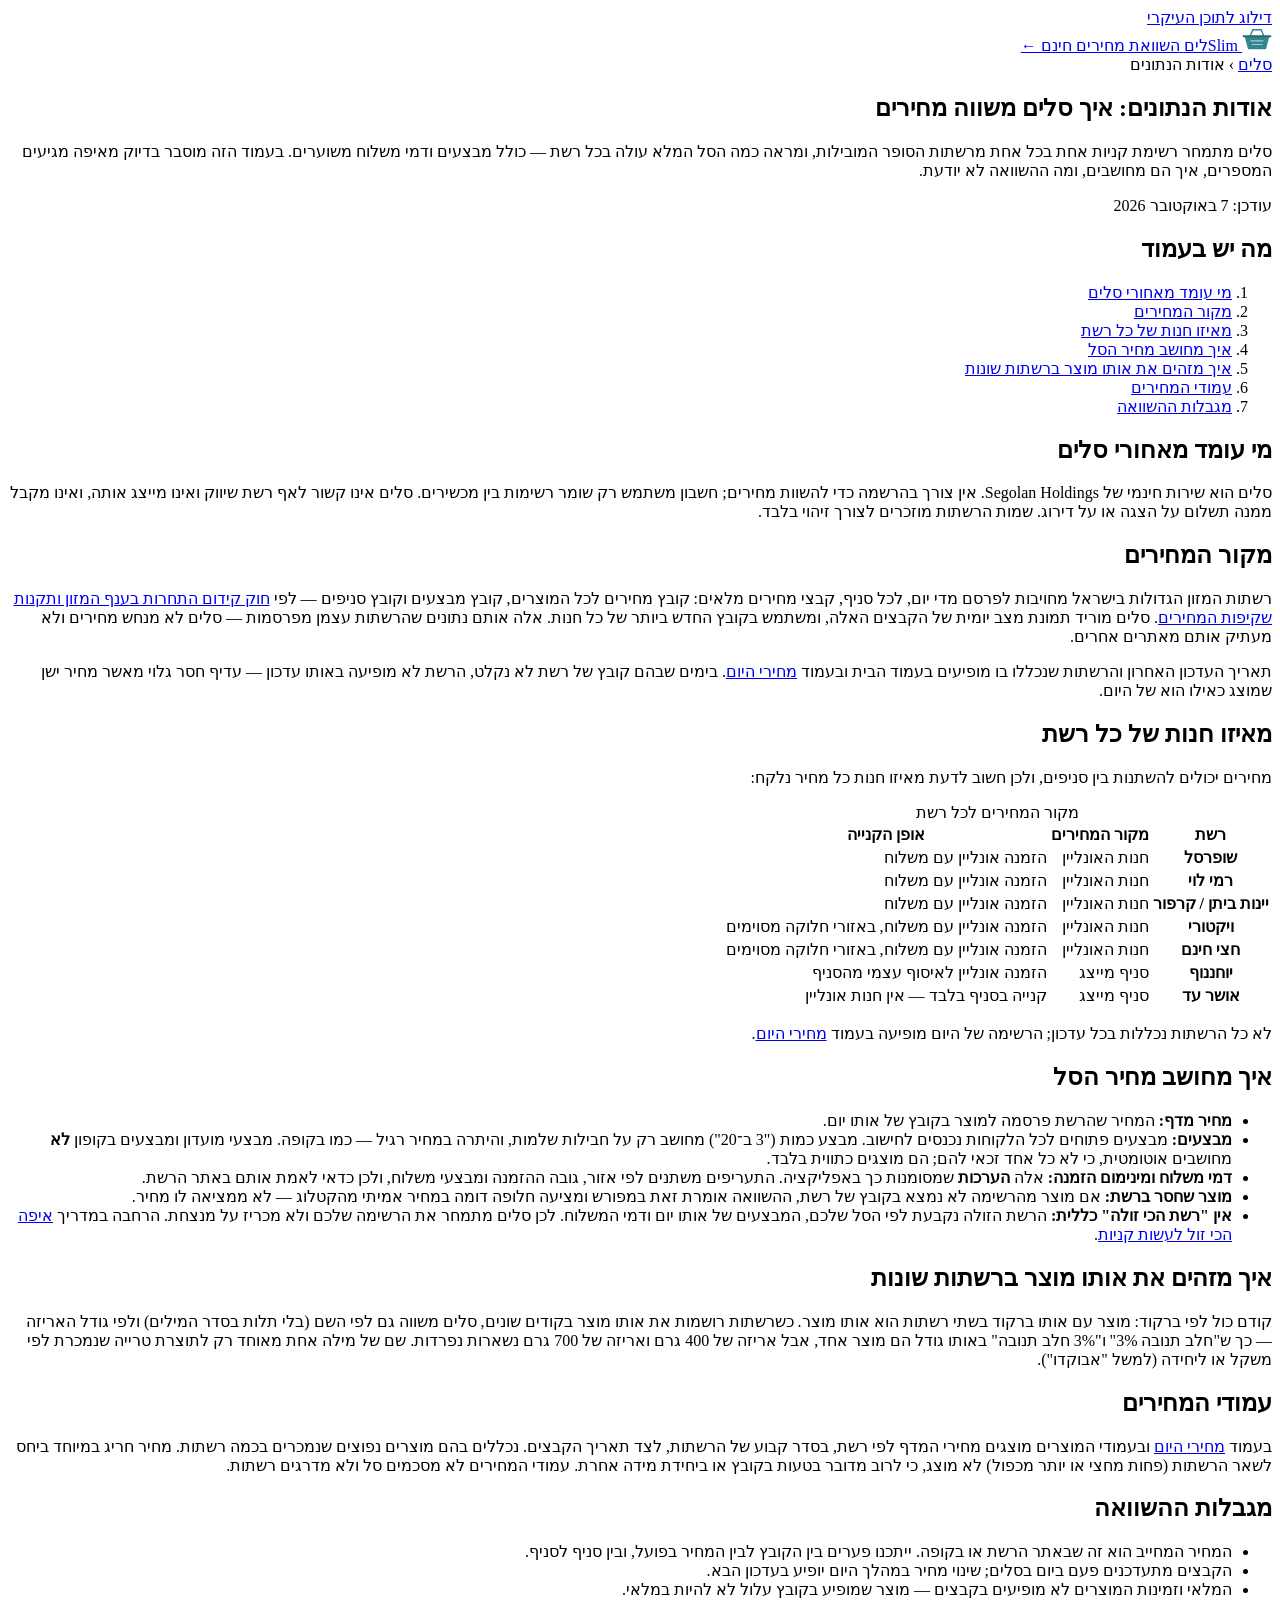
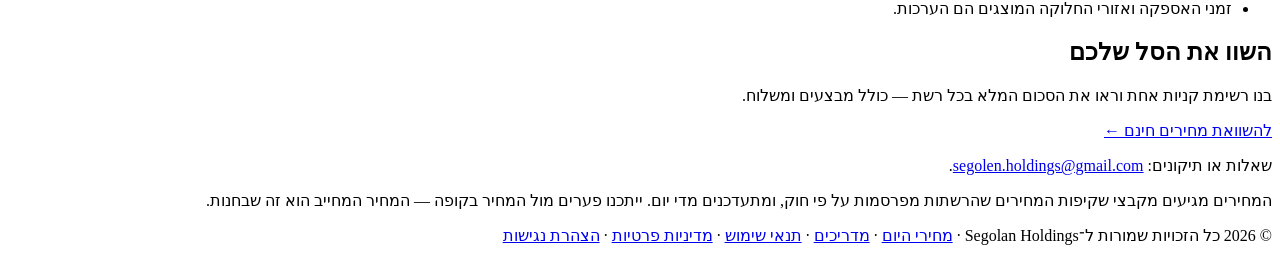
==== site/about/index.html @ b7bf5081 "GEO: static home summary, llms.txt, /about/, 404, entity graph, IndexNow WIP half of the AI-visibili" ====
<!doctype html>
<html lang="he" dir="rtl">
<head>
<meta charset="utf-8">
<meta name="viewport" content="width=device-width, initial-scale=1">
<title>אודות הנתונים: איך סלים משווה מחירים בין רשתות הסופר | סלים</title>
<meta name="description" content="מאיפה מגיעים המחירים בסלים, מאיזו חנות של כל רשת, איך מחושבים מבצעים ודמי משלוח, איך מזהים את אותו מוצר ברשתות שונות — ומה המגבלות של ההשוואה.">
<link rel="canonical" href="https://slim-super.com/about/">
<meta name="robots" content="index, follow, max-image-preview:large">
<meta property="og:type" content="article">
<meta property="og:site_name" content="סלים">
<meta property="og:locale" content="he_IL">
<meta property="og:title" content="אודות הנתונים: איך סלים משווה מחירים בין רשתות הסופר">
<meta property="og:description" content="מאיפה מגיעים המחירים בסלים, מאיזו חנות של כל רשת, איך מחושבים מבצעים ודמי משלוח, איך מזהים את אותו מוצר ברשתות שונות — ומה המגבלות של ההשוואה.">
<meta property="og:url" content="https://slim-super.com/about/">
<meta property="og:image" content="https://slim-super.com/og.png">
<meta name="twitter:card" content="summary_large_image">
<link rel="icon" href="/favicon.svg" type="image/svg+xml">
<link rel="preconnect" href="https://fonts.googleapis.com">
<link rel="preconnect" href="https://fonts.gstatic.com" crossorigin>
<link rel="stylesheet" href="https://fonts.googleapis.com/css2?family=Suez+One&family=Assistant:wght@400;600;700&display=swap">
<link rel="stylesheet" href="/style.css">
<link rel="stylesheet" href="/article.css">
<script type="application/ld+json">
{
  "@context": "https://schema.org",
  "@graph": [
    {
      "@type": "AboutPage",
      "@id": "https://slim-super.com/about/#page",
      "url": "https://slim-super.com/about/",
      "name": "אודות הנתונים: איך סלים משווה מחירים בין רשתות הסופר",
      "description": "מאיפה מגיעים המחירים בסלים, מאיזו חנות של כל רשת, איך מחושבים מבצעים ודמי משלוח, איך מזהים את אותו מוצר ברשתות שונות — ומה המגבלות של ההשוואה.",
      "inLanguage": "he-IL",
      "datePublished": "2026-10-07",
      "dateModified": "2026-10-07",
      "isPartOf": { "@id": "https://slim-super.com/#site" },
      "about": { "@id": "https://slim-super.com/#org" },
      "publisher": { "@id": "https://slim-super.com/#org" }
    },
    {
      "@type": "Organization",
      "@id": "https://slim-super.com/#org",
      "name": "סלים",
      "alternateName": ["ליםSlim", "Slim", "slim-super.com"],
      "legalName": "Segolan Holdings",
      "url": "https://slim-super.com/",
      "email": "segolen.holdings@gmail.com",
      "logo": { "@type": "ImageObject", "url": "https://slim-super.com/logo.png", "width": 512, "height": 512 }
    },
    {
      "@type": "BreadcrumbList",
      "itemListElement": [
        { "@type": "ListItem", "position": 1, "name": "סלים", "item": "https://slim-super.com/" },
        { "@type": "ListItem", "position": 2, "name": "אודות הנתונים" }
      ]
    }
  ]
}
</script>
</head>
<body>
<a class="skip-link" href="#main">דילוג לתוכן העיקרי</a>

<header class="art-topbar">
  <a class="brand" href="/" aria-label="סלים — לעמוד הבית">
    <svg viewBox="0 0 128 104" width="30" height="24" fill="none" aria-hidden="true">
      <path d="M46 12 L34 40" stroke="#35858e" stroke-width="6" stroke-linecap="round"/>
      <path d="M82 12 L94 40" stroke="#35858e" stroke-width="6" stroke-linecap="round"/>
      <path d="M46 12 H82" stroke="#35858e" stroke-width="6" stroke-linecap="round"/>
      <path d="M10 40 H118 L104 92 A6 6 0 0 1 98 96 H30 A6 6 0 0 1 24 92 Z" fill="#35858e"/>
      <path d="M6 40 H122" stroke="#256a73" stroke-width="9" stroke-linecap="round"/>
      <path d="M38 60 H90 M42 76 H86" stroke="#9fd0d6" stroke-width="5" stroke-linecap="round"/>
    </svg>
    <span class="brand-name" dir="ltr">ליםSlim</span>
  </a>
  <a class="art-topbar-cta" href="/#/build">השוואת מחירים חינם ←</a>
</header>

<main id="main" class="art">
  <nav class="art-crumbs" aria-label="פירורי לחם">
    <a href="/">סלים</a> › אודות הנתונים
  </nav>

  <article>
    <h1>אודות הנתונים: איך סלים משווה מחירים</h1>
    <p class="art-lede">סלים מתמחר רשימת קניות אחת בכל אחת מרשתות הסופר המובילות, ומראה כמה הסל המלא עולה בכל רשת — כולל מבצעים ודמי משלוח משוערים. בעמוד הזה מוסבר בדיוק מאיפה מגיעים המספרים, איך הם מחושבים, ומה ההשוואה לא יודעת.</p>
    <p class="art-meta">עודכן: 7 באוקטובר 2026</p>

    <nav class="art-toc" aria-label="תוכן העניינים">
      <h2>מה יש בעמוד</h2>
      <ol>
        <li><a href="#mi-anachnu">מי עומד מאחורי סלים</a></li>
        <li><a href="#makor">מקור המחירים</a></li>
        <li><a href="#chanut">מאיזו חנות של כל רשת</a></li>
        <li><a href="#chishuv">איך מחושב מחיר הסל</a></li>
        <li><a href="#zihui">איך מזהים את אותו מוצר ברשתות שונות</a></li>
        <li><a href="#amudei-mechirim">עמודי המחירים</a></li>
        <li><a href="#migbalot">מגבלות ההשוואה</a></li>
      </ol>
    </nav>

    <h2 id="mi-anachnu">מי עומד מאחורי סלים</h2>
    <p>סלים הוא שירות חינמי של Segolan Holdings. אין צורך בהרשמה כדי להשוות מחירים; חשבון משתמש רק שומר רשימות בין מכשירים. סלים אינו קשור לאף רשת שיווק ואינו מייצג אותה, ואינו מקבל ממנה תשלום על הצגה או על דירוג. שמות הרשתות מוזכרים לצורך זיהוי בלבד.</p>

    <h2 id="makor">מקור המחירים</h2>
    <p>רשתות המזון הגדולות בישראל מחויבות לפרסם מדי יום, לכל סניף, קבצי מחירים מלאים: קובץ מחירים לכל המוצרים, קובץ מבצעים וקובץ סניפים — לפי <a href="https://www.gov.il/he/pages/cpfta_prices_regulations" rel="noopener">חוק קידום התחרות בענף המזון ותקנות שקיפות המחירים</a>. סלים מוריד תמונת מצב יומית של הקבצים האלה, ומשתמש בקובץ החדש ביותר של כל חנות. אלה אותם נתונים שהרשתות עצמן מפרסמות — סלים לא מנחש מחירים ולא מעתיק אותם מאתרים אחרים.</p>
    <p>תאריך העדכון האחרון והרשתות שנכללו בו מופיעים בעמוד הבית ובעמוד <a href="/prices/">מחירי היום</a>. בימים שבהם קובץ של רשת לא נקלט, הרשת לא מופיעה באותו עדכון — עדיף חסר גלוי מאשר מחיר ישן שמוצג כאילו הוא של היום.</p>

    <h2 id="chanut">מאיזו חנות של כל רשת</h2>
    <p>מחירים יכולים להשתנות בין סניפים, ולכן חשוב לדעת מאיזו חנות כל מחיר נלקח:</p>
    <div class="art-table-wrap">
      <table>
        <caption>מקור המחירים לכל רשת</caption>
        <thead>
          <tr><th scope="col">רשת</th><th scope="col">מקור המחירים</th><th scope="col">אופן הקנייה</th></tr>
        </thead>
        <tbody>
          <tr><th scope="row">שופרסל</th><td>חנות האונליין</td><td>הזמנה אונליין עם משלוח</td></tr>
          <tr><th scope="row">רמי לוי</th><td>חנות האונליין</td><td>הזמנה אונליין עם משלוח</td></tr>
          <tr><th scope="row">יינות ביתן / קרפור</th><td>חנות האונליין</td><td>הזמנה אונליין עם משלוח</td></tr>
          <tr><th scope="row">ויקטורי</th><td>חנות האונליין</td><td>הזמנה אונליין עם משלוח, באזורי חלוקה מסוימים</td></tr>
          <tr><th scope="row">חצי חינם</th><td>חנות האונליין</td><td>הזמנה אונליין עם משלוח, באזורי חלוקה מסוימים</td></tr>
          <tr><th scope="row">יוחננוף</th><td>סניף מייצג</td><td>הזמנה אונליין לאיסוף עצמי מהסניף</td></tr>
          <tr><th scope="row">אושר עד</th><td>סניף מייצג</td><td>קנייה בסניף בלבד — אין חנות אונליין</td></tr>
        </tbody>
      </table>
    </div>
    <p>לא כל הרשתות נכללות בכל עדכון; הרשימה של היום מופיעה בעמוד <a href="/prices/">מחירי היום</a>.</p>

    <h2 id="chishuv">איך מחושב מחיר הסל</h2>
    <ul>
      <li><strong>מחיר מדף:</strong> המחיר שהרשת פרסמה למוצר בקובץ של אותו יום.</li>
      <li><strong>מבצעים:</strong> מבצעים פתוחים לכל הלקוחות נכנסים לחישוב. מבצע כמות ("3 ב־20") מחושב רק על חבילות שלמות, והיתרה במחיר רגיל — כמו בקופה. מבצעי מועדון ומבצעים בקופון <strong>לא</strong> מחושבים אוטומטית, כי לא כל אחד זכאי להם; הם מוצגים כתווית בלבד.</li>
      <li><strong>דמי משלוח ומינימום הזמנה:</strong> אלה <strong>הערכות</strong> שמסומנות כך באפליקציה. התעריפים משתנים לפי אזור, גובה ההזמנה ומבצעי משלוח, ולכן כדאי לאמת אותם באתר הרשת.</li>
      <li><strong>מוצר שחסר ברשת:</strong> אם מוצר מהרשימה לא נמצא בקובץ של רשת, ההשוואה אומרת זאת במפורש ומציעה חלופה דומה במחיר אמיתי מהקטלוג — לא ממציאה לו מחיר.</li>
      <li><strong>אין "רשת הכי זולה" כללית:</strong> הרשת הזולה נקבעת לפי הסל שלכם, המבצעים של אותו יום ודמי המשלוח. לכן סלים מתמחר את הרשימה שלכם ולא מכריז על מנצחת. הרחבה במדריך <a href="/articles/eifo-hachi-zol/">איפה הכי זול לעשות קניות</a>.</li>
    </ul>

    <h2 id="zihui">איך מזהים את אותו מוצר ברשתות שונות</h2>
    <p>קודם כול לפי ברקוד: מוצר עם אותו ברקוד בשתי רשתות הוא אותו מוצר. כשרשתות רושמות את אותו מוצר בקודים שונים, סלים משווה גם לפי השם (בלי תלות בסדר המילים) ולפי גודל האריזה — כך ש"חלב תנובה 3%" ו"3% חלב תנובה" באותו גודל הם מוצר אחד, אבל אריזה של 400 גרם ואריזה של 700 גרם נשארות נפרדות. שם של מילה אחת מאוחד רק לתוצרת טרייה שנמכרת לפי משקל או ליחידה (למשל "אבוקדו").</p>

    <h2 id="amudei-mechirim">עמודי המחירים</h2>
    <p>בעמוד <a href="/prices/">מחירי היום</a> ובעמודי המוצרים מוצגים מחירי המדף לפי רשת, בסדר קבוע של הרשתות, לצד תאריך הקבצים. נכללים בהם מוצרים נפוצים שנמכרים בכמה רשתות. מחיר חריג במיוחד ביחס לשאר הרשתות (פחות מחצי או יותר מכפול) לא מוצג, כי לרוב מדובר בטעות בקובץ או ביחידת מידה אחרת. עמודי המחירים לא מסכמים סל ולא מדרגים רשתות.</p>

    <h2 id="migbalot">מגבלות ההשוואה</h2>
    <ul>
      <li>המחיר המחייב הוא זה שבאתר הרשת או בקופה. ייתכנו פערים בין הקובץ לבין המחיר בפועל, ובין סניף לסניף.</li>
      <li>הקבצים מתעדכנים פעם ביום בסלים; שינוי מחיר במהלך היום יופיע בעדכון הבא.</li>
      <li>המלאי וזמינות המוצרים לא מופיעים בקבצים — מוצר שמופיע בקובץ עלול לא להיות במלאי.</li>
      <li>זמני האספקה ואזורי החלוקה המוצגים הם הערכות.</li>
    </ul>

    <div class="art-cta">
      <h2>השוו את הסל שלכם</h2>
      <p>בנו רשימת קניות אחת וראו את הסכום המלא בכל רשת — כולל מבצעים ומשלוח.</p>
      <a class="btn-primary" href="/#/build">להשוואת מחירים חינם ←</a>
    </div>

    <p>שאלות או תיקונים: <a href="mailto:segolen.holdings@gmail.com">segolen.holdings@gmail.com</a>.</p>
  </article>
</main>

<footer class="art-foot">
  <p>המחירים מגיעים מקבצי שקיפות המחירים שהרשתות מפרסמות על פי חוק, ומתעדכנים מדי יום.
     ייתכנו פערים מול המחיר בקופה — המחיר המחייב הוא זה שבחנות.</p>
  <p>© 2026 כל הזכויות שמורות ל־Segolan Holdings · <a href="/prices/">מחירי היום</a> · <a href="/articles/">מדריכים</a> ·
     <a href="/#/terms">תנאי שימוש</a> · <a href="/privacy.html">מדיניות פרטיות</a> · <a href="/#/accessibility">הצהרת נגישות</a></p>
</footer>
</body>
</html>
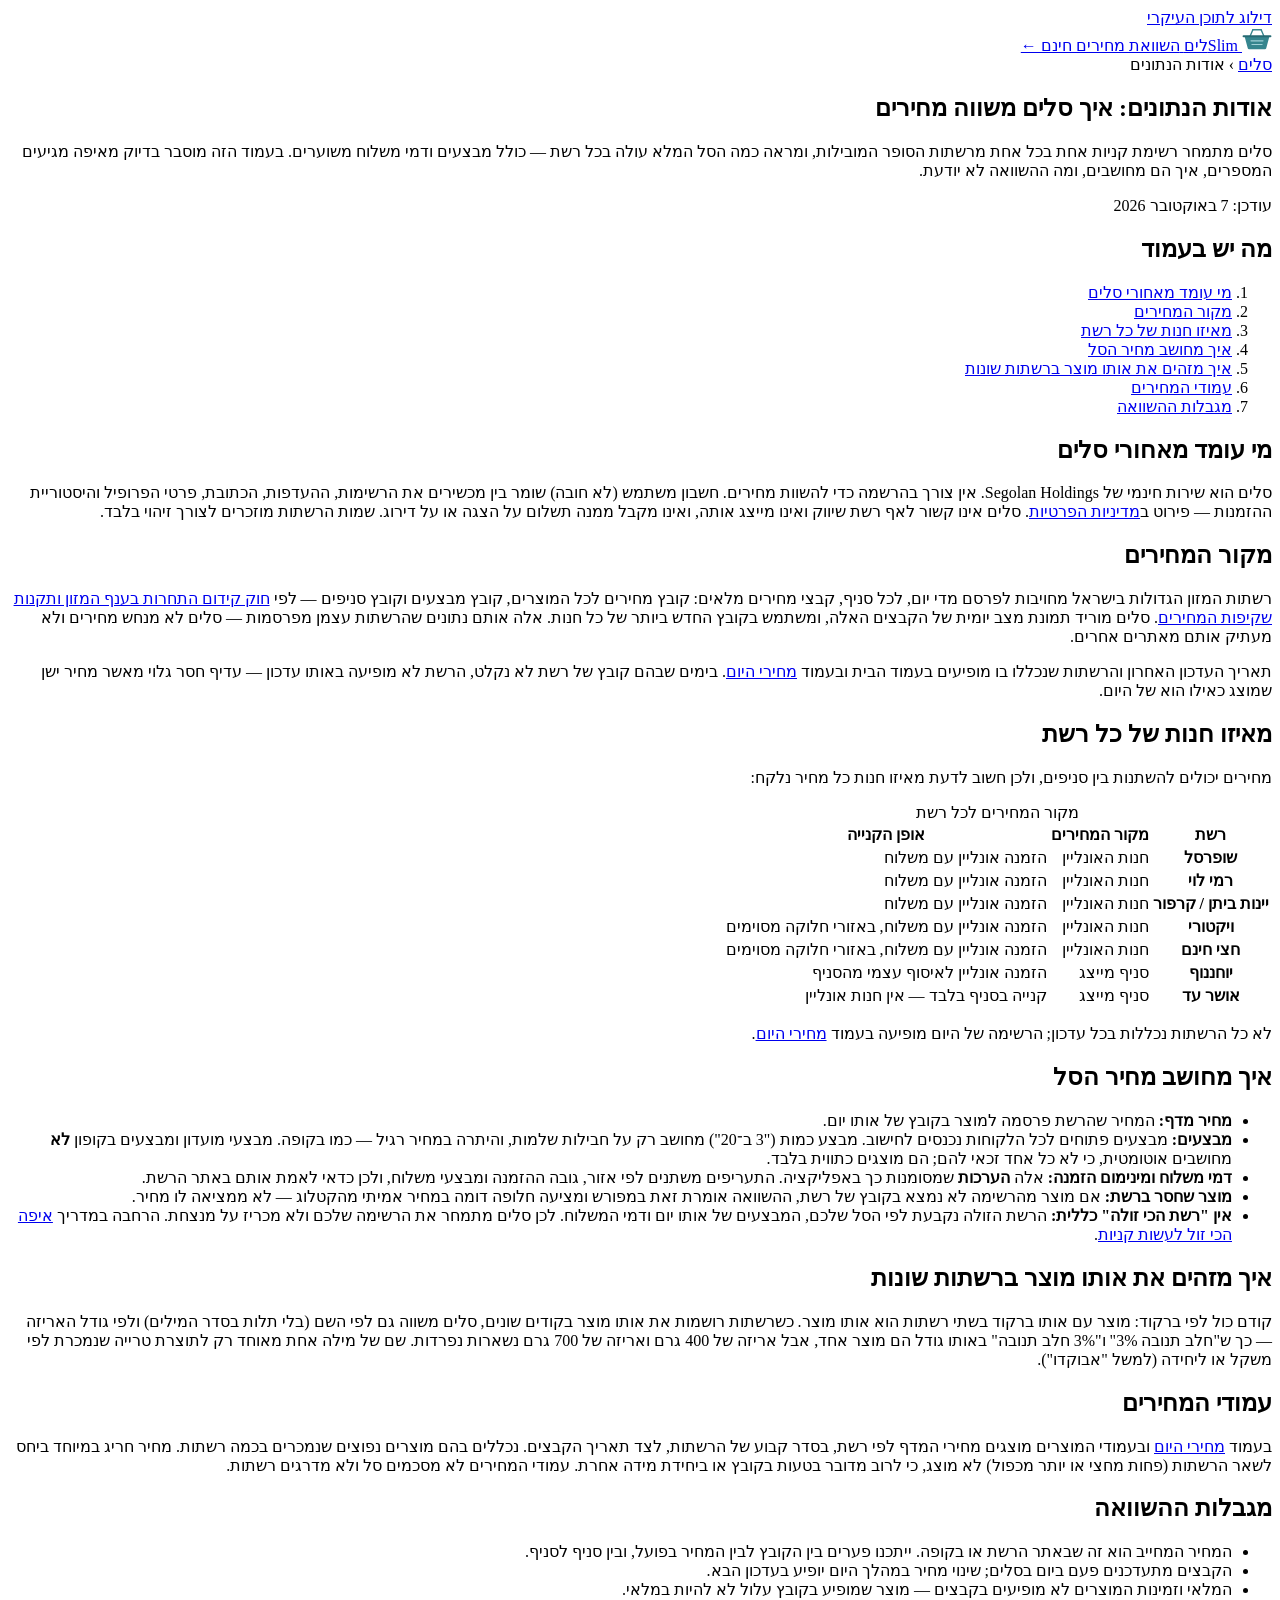
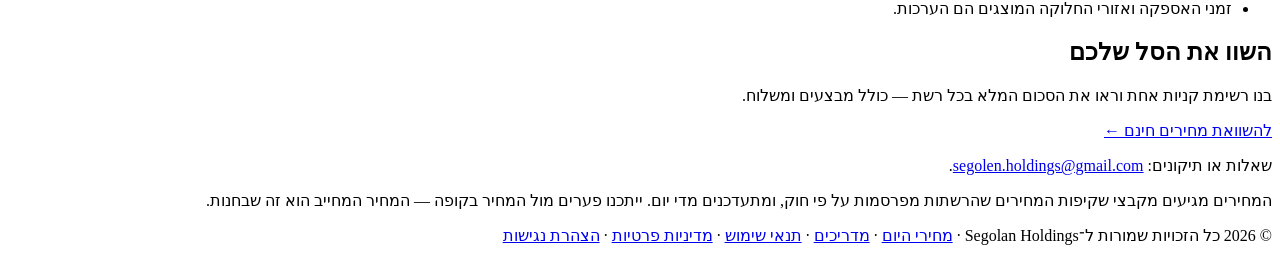
==== commit c6aafbda: "Review fixes: categories, link adds vs cloud pull, guide claims, IndexNow - Categories: flavour/use " ====
--- a/site/about/index.html
+++ b/site/about/index.html
@@ -101,7 +101,7 @@
     </nav>
 
     <h2 id="mi-anachnu">מי עומד מאחורי סלים</h2>
-    <p>סלים הוא שירות חינמי של Segolan Holdings. אין צורך בהרשמה כדי להשוות מחירים; חשבון משתמש רק שומר רשימות בין מכשירים. סלים אינו קשור לאף רשת שיווק ואינו מייצג אותה, ואינו מקבל ממנה תשלום על הצגה או על דירוג. שמות הרשתות מוזכרים לצורך זיהוי בלבד.</p>
+    <p>סלים הוא שירות חינמי של Segolan Holdings. אין צורך בהרשמה כדי להשוות מחירים. חשבון משתמש (לא חובה) שומר בין מכשירים את הרשימות, ההעדפות, הכתובת, פרטי הפרופיל והיסטוריית ההזמנות — פירוט ב<a href="/privacy.html">מדיניות הפרטיות</a>. סלים אינו קשור לאף רשת שיווק ואינו מייצג אותה, ואינו מקבל ממנה תשלום על הצגה או על דירוג. שמות הרשתות מוזכרים לצורך זיהוי בלבד.</p>
 
     <h2 id="makor">מקור המחירים</h2>
     <p>רשתות המזון הגדולות בישראל מחויבות לפרסם מדי יום, לכל סניף, קבצי מחירים מלאים: קובץ מחירים לכל המוצרים, קובץ מבצעים וקובץ סניפים — לפי <a href="https://www.gov.il/he/pages/cpfta_prices_regulations" rel="noopener">חוק קידום התחרות בענף המזון ותקנות שקיפות המחירים</a>. סלים מוריד תמונת מצב יומית של הקבצים האלה, ומשתמש בקובץ החדש ביותר של כל חנות. אלה אותם נתונים שהרשתות עצמן מפרסמות — סלים לא מנחש מחירים ולא מעתיק אותם מאתרים אחרים.</p>
@@ -109,7 +109,7 @@
 
     <h2 id="chanut">מאיזו חנות של כל רשת</h2>
     <p>מחירים יכולים להשתנות בין סניפים, ולכן חשוב לדעת מאיזו חנות כל מחיר נלקח:</p>
-    <div class="art-table-wrap">
+    <div class="art-table-wrap narrow">
       <table>
         <caption>מקור המחירים לכל רשת</caption>
         <thead>
